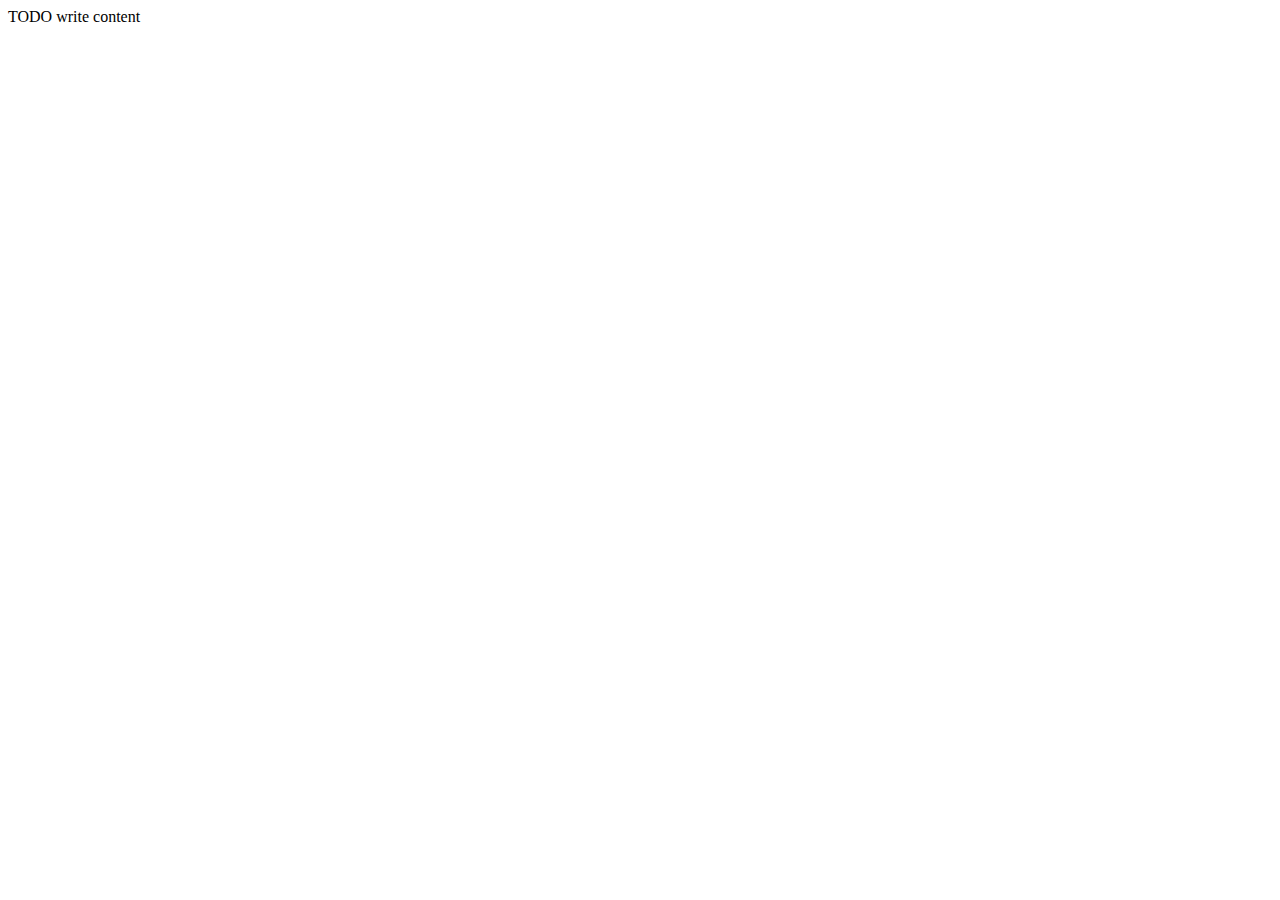
==== Web/ErrorPage.html @ 824c3960 "Add files via upload" ====
<!DOCTYPE html>
<!--
To change this license header, choose License Headers in Project Properties.
To change this template file, choose Tools | Templates
and open the template in the editor.
-->
<html>
    <head>
        <title>TODO supply a title</title>
        <meta charset="UTF-8">
        <meta name="viewport" content="width=device-width, initial-scale=1.0">
    </head>
    <body>
        <div>TODO write content</div>
    </body>
</html>
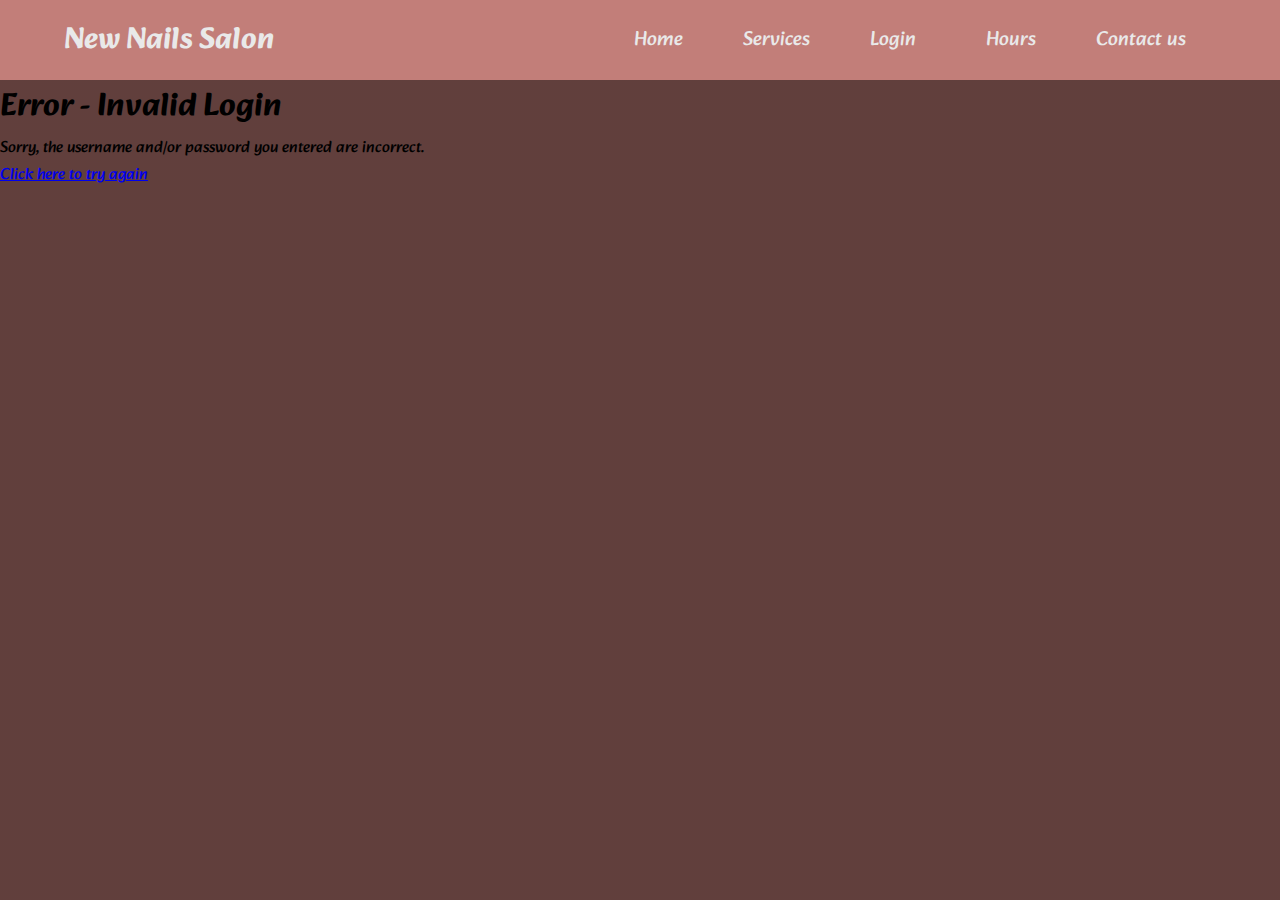
==== commit 17f7be23: "Add files via upload" ====
--- a/Web/ErrorPage.html
+++ b/Web/ErrorPage.html
@@ -4,13 +4,49 @@
 To change this template file, choose Tools | Templates
 and open the template in the editor.
 -->
-<html>
+<html lang="en">
     <head>
-        <title>TODO supply a title</title>
-        <meta charset="UTF-8">
-        <meta name="viewport" content="width=device-width, initial-scale=1.0">
+        <meta charset="UTF-8" />
+        <meta name="viewport" content="width=device-width, initial-scale=1.0" />
+        <link rel="preconnect" href="https://fonts.googleapis.com">
+        <link rel="preconnect" href="https://fonts.gstatic.com" crossorigin>
+        <link href="https://fonts.googleapis.com/css2?family=Alkatra&display=swap" rel="stylesheet">
+        <link rel="stylesheet" href="sched.css" />
+       <title>Error - Invalid Login</title>
     </head>
+ 
     <body>
-        <div>TODO write content</div>
+
+        <div class="menu-bar">
+            <h1 class="logo">New<span> Nails Salon</span></h1>
+            <ul>
+                <li><a href="index.html">Home</a></li>
+                <li><a href="Procedures.jsp">Services</a></li>
+                <li><a href="#">Login<i class="fas fa-caret-down"></i></a>
+                    <div class="dropdown-menu">
+                        <ul>
+                            <li><a href="AdmLoginPage.jsp">Admin</a></li>
+                            <li>
+                                <a href="CusttLoginpage.jsp">Customer<i class="fas fa-caret-right"></i></a>
+
+                                <div class="dropdown-menu-1">
+                                    <ul>
+                                        <li><a href="CusttLoginpage.jsp">Login</a></li>
+                                        <li><a href="CustRegForm.jsp">Register</a></li>
+                                    </ul>
+                                </div>
+                            </li>
+                        </ul>
+                    </div>
+                </li>
+                <li><a href="hours.html">Hours</a>
+                </li>
+                <li><a href="#">Contact us</a></li>
+            </ul>
+        </div>
+    
+       	<h1>Error - Invalid Login</h1>
+	<p>Sorry, the username and/or password you entered are incorrect.</p>
+	<a href="CusttLoginpage.jsp">Click here to try again</a>
     </body>
 </html>
--- a/Web/sched.css
+++ b/Web/sched.css
@@ -0,0 +1,199 @@
+/*
+To change this license header, choose License Headers in Project Properties.
+To change this template file, choose Tools | Templates
+and open the template in the editor.
+*/
+/* 
+    Created on : Feb 8, 2023, 3:54:20 PM
+    Author     : Marc-Henry Moise Jr
+*/
+
+:root {
+  --color-primary:#C6BFBE;
+  --color-white: #e9e9e9;
+  --color-black: #C27E79;
+  --color-black-1: #212b38;
+}
+* {
+  margin: 0;
+  padding: 0;
+  box-sizing: border-box;
+}
+body {
+  font-family: 'Alkatra', cursive,verdana,sans-serif;
+ 
+}
+.logo {
+  color: var(--color-white);
+  font-size: 30px;
+}
+.logo span {
+  color: var(--color-#e9e9e9);
+}
+.menu-bar {
+  background-color: var(--color-black);
+  height: 80px;
+  width: 100%;
+  display: flex;
+  justify-content: space-between;
+  align-items: center;
+  padding: 0 5%;
+  position: relative;
+}
+.menu-bar ul {
+  list-style: none;
+  display: flex;
+}
+.menu-bar ul li {
+  /* width: 120px; */
+  padding: 10px 30px;
+  /* text-align: center; */
+  position: relative;
+}
+.menu-bar ul li a {
+  font-size: 20px;
+  color: var(--color-white);
+  text-decoration: none;
+  transition: all 0.3s;
+}
+.menu-bar ul li a:hover {
+  color: var(--color-primary);
+}
+.fas {
+  float: right;
+  margin-left: 10px;
+  padding-top: 3px;
+}
+/* dropdown menu style */
+.dropdown-menu {
+  display: none;
+}
+.menu-bar ul li:hover .dropdown-menu {
+  display: block;
+  position: absolute;
+  left: 0;
+  top: 100%;
+  background-color: var(--color-black);
+}
+.menu-bar ul li:hover .dropdown-menu ul {
+  display: block;
+  margin: 10px;
+}
+.menu-bar ul li:hover .dropdown-menu ul li {
+  width: 150px;
+  padding: 10px;
+}
+.dropdown-menu-1 {
+  display: none;
+}
+.dropdown-menu ul li:hover .dropdown-menu-1 {
+  display: block;
+  position: absolute;
+  left: 150px;
+  top: 0;
+  background-color: var(--color-black);
+}
+
+* {
+  margin: 0;
+  padding: 0;
+  box-sizing: border-box;
+}
+
+body {
+  font-family: 'Alkatra', cursive,verdana,sans-serif;
+}
+
+
+
+* {
+  margin: 0;
+  padding: 0;
+  box-sizing: border-box;
+}
+
+body {
+  font-family: 'Alkatra', cursive,verdana,sans-serif;
+  background-image: linear-gradient(rgba(0, 0, 0, 0.5), rgba(0, 0, 0, 0.5)),
+    url(Images/Nail.jpg);
+  background-size: cover;
+  background-position: center;
+ background-repeat: no-repeat;
+  background-position: center center;
+  background-attachment: fixed;
+   background-color:#C27E79;
+}
+.container {
+    position: absolute;
+    top: 50%;
+    left: 50%;
+    transform: translate(-50%, -50%);
+
+    background-color:  #C27E79;
+    width: 400px;
+    height: auto;
+    padding: 30px 35px;
+    box-shadow: 0 10px 20px rgba(0,0,0,0.3);
+}
+.form__text {
+    color: #eee;
+    font-size: 30px;
+    text-align: center;
+    margin-bottom: 20px;
+}
+ .content-table {
+     position: relative;
+     left: 50%
+     right: 50 %
+    border-collapse: collapse;
+    margin: 25px 0;
+    font-size: 0.9em;
+    min-width: 400px;
+    border-radius: 5px 5px 0 0;
+    overflow: hidden;
+    box-shadow: 0 0 20px rgba(0, 0, 0, 0.15);
+}
+
+.content-table thead tr {
+    background-color:  #C27E79;
+    color: #ffffff;
+    text-align: left;
+    font-weight: bold;
+}
+
+.content-table th,
+.content-table td {
+    padding: 12px 15px;
+}
+.content-table td {
+    background-color: #FFFFFF;
+}
+.content-table tbody tr {
+    border-bottom: 1px solid #dddddd;
+}
+
+.content-table tbody tr:nth-of-type(even) {
+    background-color: #f3f3f3;
+}
+
+.content-table tbody tr:last-of-type {
+    border-bottom: 2px solid #FFFFFF;
+}
+
+.content-table tbody tr.active-row {
+    font-weight: bold;
+    color: #009879;
+}
+.btn {
+    color: #eee;
+    display: inline-block;
+    font-size: 15px;
+    text-decoration: none;
+    background-color:  #C27E79;
+    padding: 8px 10px;
+    border-radius: 3px;
+    cursor: pointer;
+    box-shadow: 0 5px 10px rgba(0,0,0,0.2);
+    transition: all 0.2s ease;
+    font-family: 'Alkatra', cursive,verdana,sans-serif;
+}